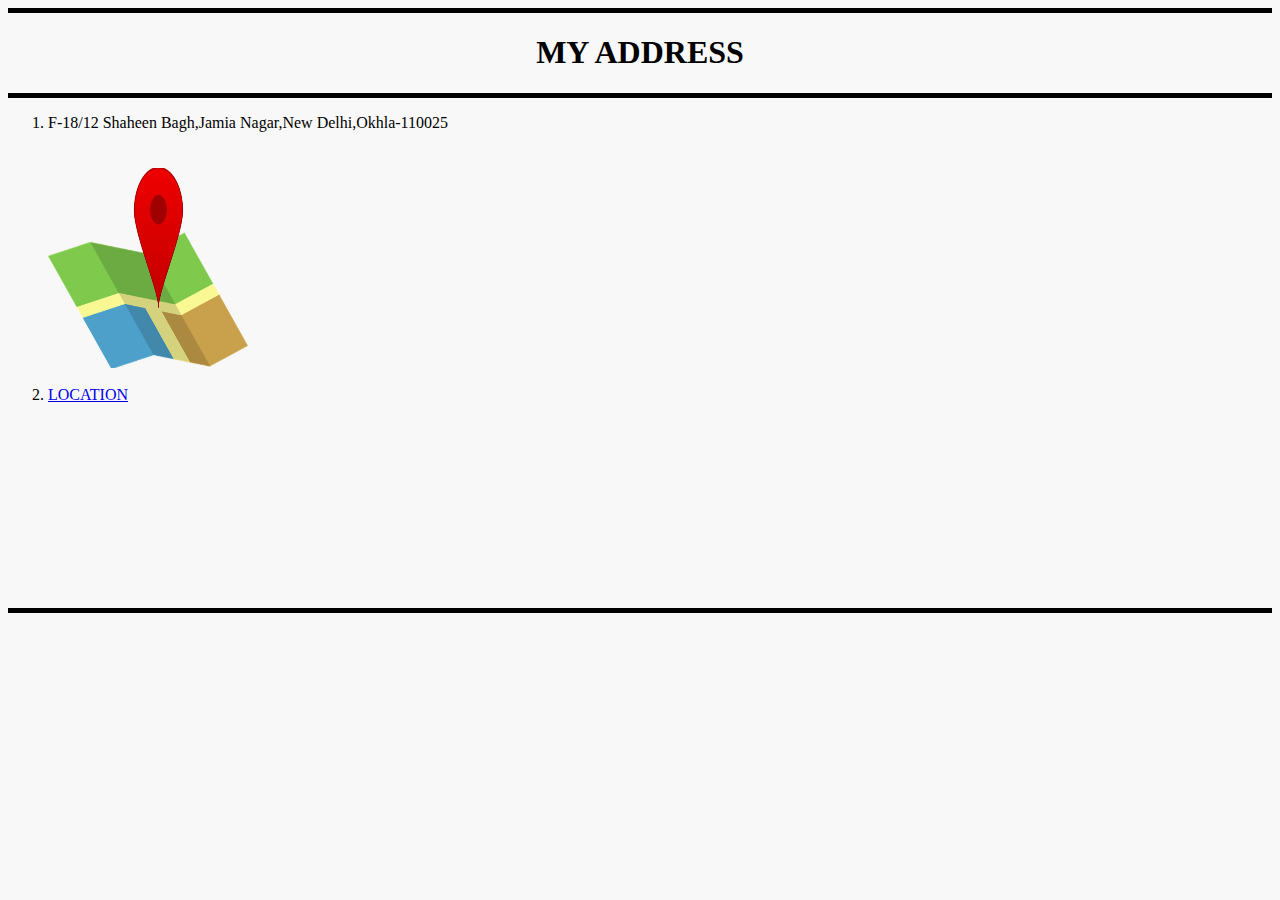
==== ADDRESS.html @ b6945416 "Add files via upload" ====
<HR size="5" color="BLACK">
    <CENTER>
        <H1><STRONG>MY ADDRESS</STRONG></H1>
    </CENTER>
    <HR size="5" color="BLACK">
        <title>ADDRESS</title>
<BODY bgcolor=" #f8f8f8 "></BODY>
<OL>
    <LI>
        F-18/12 Shaheen Bagh,Jamia Nagar,New Delhi,Okhla-110025
    </LI><br><BR>
        <img src="img/fix-google-maps-not-updating-location-1280x720.png" width="200" height="200"><BR><BR>
    <li>
        <a href="https://www.google.com/search?q=LOCATON+OF+SHAHEE+BAGH&rlz=1C1CHBF_enIN970IN970&oq=LOCATON+OF+SHAHEE+BAGH&aqs=chrome..
        69i57j33i22i29i30l7.8809j0j7&sourceid=chrome&ie=UTF-8#">LOCATION</a>
    </li>
</OL>
<br><br><br><br><br><br><br><br><br><BR>
<HR size="5" color="BLACK">
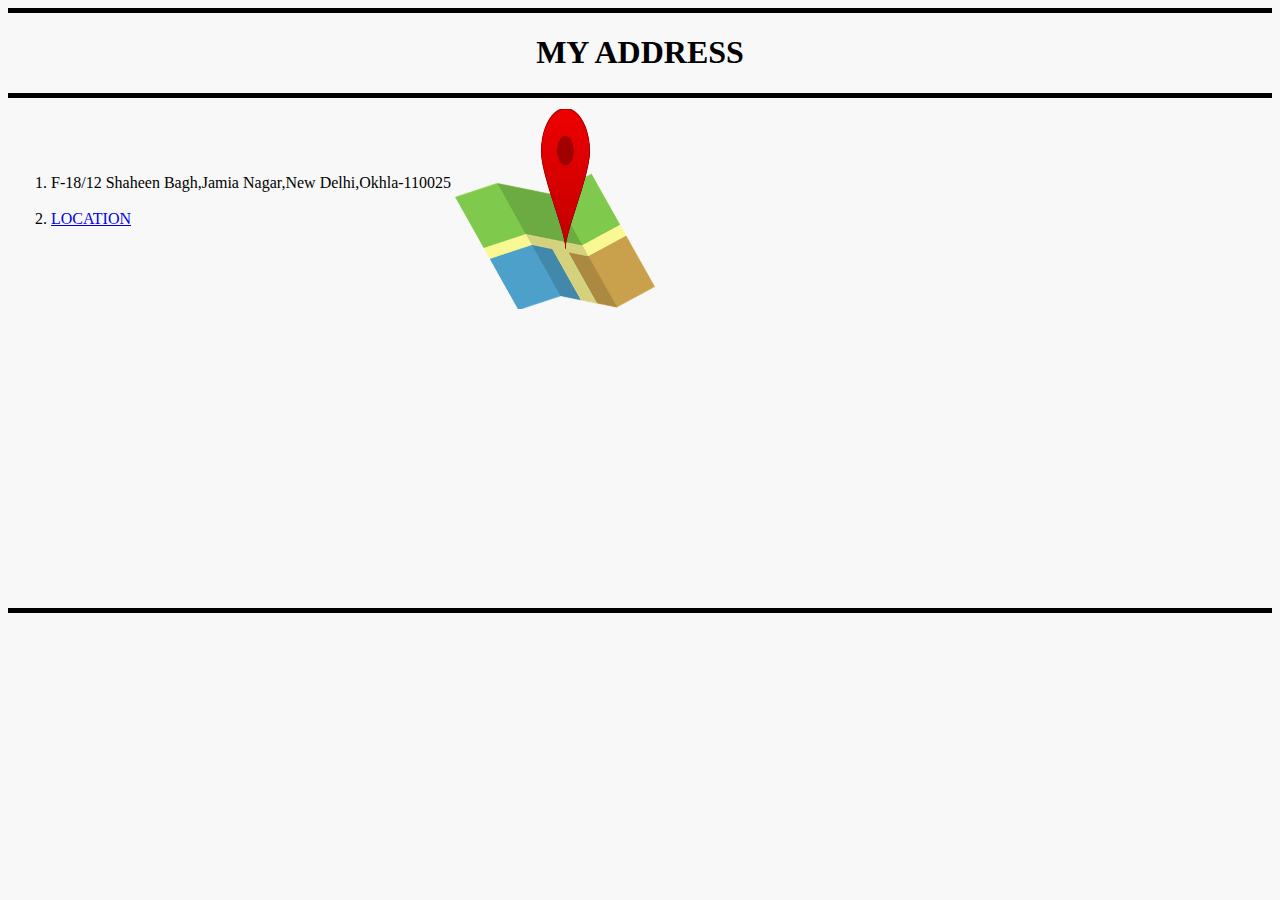
==== commit 7acfd085: "Add files via upload" ====
--- a/ADDRESS.html
+++ b/ADDRESS.html
@@ -1,19 +1,29 @@
 <HR size="5" color="BLACK">
-    <CENTER>
+    <center>
         <H1><STRONG>MY ADDRESS</STRONG></H1>
-    </CENTER>
+    </center>
     <HR size="5" color="BLACK">
         <title>ADDRESS</title>
+        
 <BODY bgcolor=" #f8f8f8 "></BODY>
-<OL>
-    <LI>
-        F-18/12 Shaheen Bagh,Jamia Nagar,New Delhi,Okhla-110025
-    </LI><br><BR>
-        <img src="img/fix-google-maps-not-updating-location-1280x720.png" width="200" height="200"><BR><BR>
-    <li>
-        <a href="https://www.google.com/search?q=LOCATON+OF+SHAHEE+BAGH&rlz=1C1CHBF_enIN970IN970&oq=LOCATON+OF+SHAHEE+BAGH&aqs=chrome..
-        69i57j33i22i29i30l7.8809j0j7&sourceid=chrome&ie=UTF-8#">LOCATION</a>
-    </li>
-</OL>
-<br><br><br><br><br><br><br><br><br><BR>
-<HR size="5" color="BLACK">
+    <table>
+        <tr>
+            <td>
+                <OL>
+                    <LI>
+                        F-18/12 Shaheen Bagh,Jamia Nagar,New Delhi,Okhla-110025
+                    </LI><br>
+                    <li>
+                        <a href="https://www.google.com/search?q=LOCATON+OF+SHAHEE+BAGH&rlz=1C1CHBF_enIN970IN970&oq=LOCATON+OF+SHAHEE+BAGH&aqs=chrome..
+                        69i57j33i22i29i30l7.8809j0j7&sourceid=chrome&ie=UTF-8#">LOCATION</a>
+                    </OL>
+                </li>
+            </td>
+            <td>
+                <img src="img/fix-google-maps-not-updating-location-1280x720.png" width="200" height="200">
+            </td>
+        </tr>
+    </table>
+    <br><br><br><br><br><br><br><br><br><BR><br><br><br><br><br><br>
+        <HR size="5" color="BLACK">
+
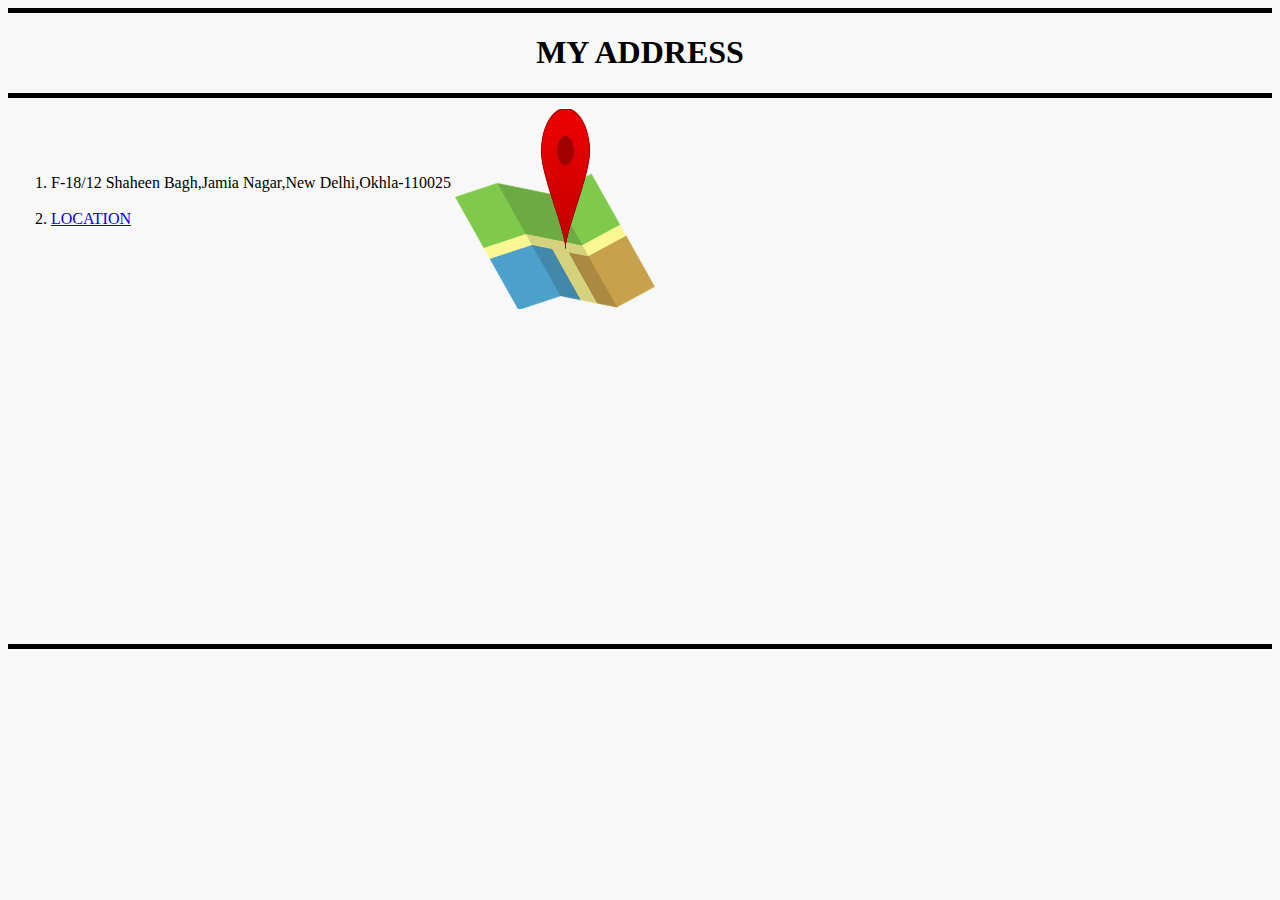
==== commit f0971583: "Add files via upload" ====
--- a/ADDRESS.html
+++ b/ADDRESS.html
@@ -14,8 +14,8 @@
                         F-18/12 Shaheen Bagh,Jamia Nagar,New Delhi,Okhla-110025
                     </LI><br>
                     <li>
-                        <a href="https://www.google.com/search?q=LOCATON+OF+SHAHEE+BAGH&rlz=1C1CHBF_enIN970IN970&oq=LOCATON+OF+SHAHEE+BAGH&aqs=chrome..
-                        69i57j33i22i29i30l7.8809j0j7&sourceid=chrome&ie=UTF-8#">LOCATION</a>
+                        <a href="https://www.google.com/maps/place/Shaheen+Bagh,+Jasola+Vihar,+New+Delhi,+Delhi/@28.5464397,
+                        77.2907057,16z/data=!4m5!3m4!1s0x390ce41008b77545:0x8d55736d204d830f!8m2!3d28.5470898!4d77.3051591">LOCATION</a>
                     </OL>
                 </li>
             </td>
@@ -24,6 +24,6 @@
             </td>
         </tr>
     </table>
-    <br><br><br><br><br><br><br><br><br><BR><br><br><br><br><br><br>
+    <br><br><br><br><br><br><br><br><br><BR><br><br><br><br><br><br><BR><br>
         <HR size="5" color="BLACK">
 
